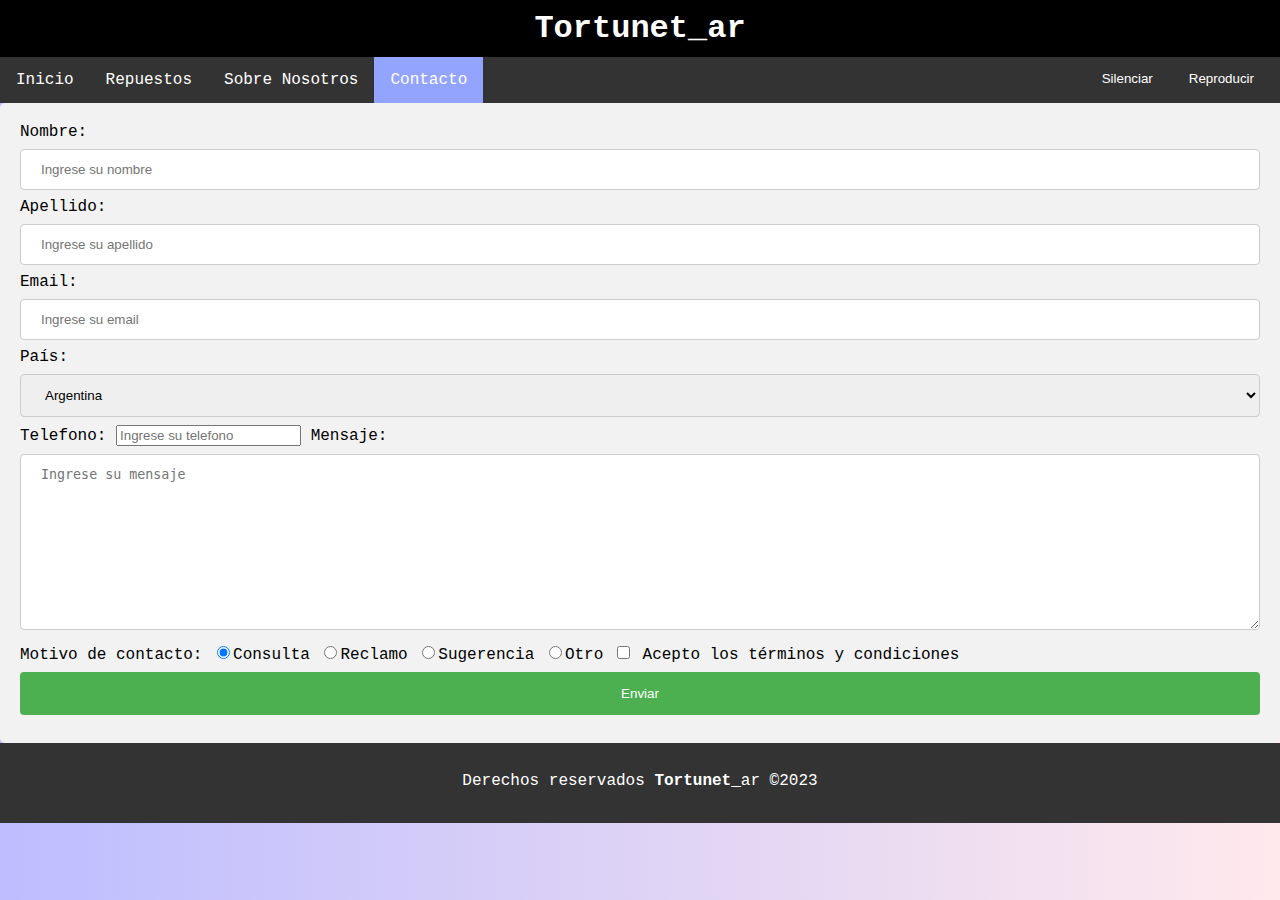
==== contacto.html @ 0074630c "Primer commit" ====
<!DOCTYPE html>
<html lang="en">

<head>
    <meta charset="UTF-8">
    <meta name="viewport" content="width=device-width, initial-scale=1.0">
    <title><b>Tortunet</b></title>
    <link rel="stylesheet" href="/style.css">
    <link rel="shorcunt icon" href="/assets/favicon-32x32.png">
    <link rel="stylesheet" href="https://cdnjs.cloudflare.com/ajax/libs/font-awesome/6.1.0/css/all.min.css">
</head>

<body>
    <audio id="musica" loop>
        <source src="/assets/audio/this-minimal-technology-pure-12327.mp3" type="audio/mp3">
        Tu navegador no soporta la reproducción de audio.
    </audio>

    <header>
        <h1><b>Tortunet</b>_ar</h1>
        <nav>
            <ul>
                <li><a href="index.html">Inicio</a></li>
                <li><a href="repuestos.html">Repuestos</a></li>
                <li><a href="sobrenosotros.html">Sobre Nosotros</a></li>
                <li><a class="active" href="contacto.html">Contacto</a></li>

                <button id="boton-reproducir">Reproducir</button>
                <button id="boton-silenciar"> Silenciar</button>

            </ul>
        </nav>
    </header>

    <div class="contenedor-formulario">
        <form action="">
            <label for="nombre">Nombre:</label>
            <input type="text" name="nombre" id="nombre" placeholder="Ingrese su nombre" required minlength="3">
            <label for="nombre">Apellido:</label>
            <input type="text" name="nombre" id="nombre" placeholder="Ingrese su apellido" required minlength="3">
            <label for="email">Email:</label>
            <input type="email" name="email" id="email" placeholder="Ingrese su email" required>
            <label for="pais">País:</label>
            <select name="pais" id="pais">
                <option value="argentina">Argentina</option>
                <option value="uruguay">Uruguay</option>
                <option value="chile">Chile</option>
                <option value="brasil">Brasil</option>
                <option value="paraguay">Paraguay</option>
                <option value="bolivia">Bolivia</option>
                <option value="peru">Perú</option>
                <option value="ecuador">Ecuador</option>
                <option value="colombia">Colombia</option>
                <option value="venezuela">Venezuela</option>
            </select>
            <label for="telefono">Telefono:</label>
            <input type="tel" name="telefono" id="telefono" placeholder="Ingrese su telefono">
            <label for="mensaje">Mensaje:</label>
            <textarea name="mensaje" id="mensaje" cols="30" rows="10" placeholder="Ingrese su mensaje"></textarea>
            <label for="motivo">Motivo de contacto:</label>
            <input type="radio" name="motivo" id="motivo" value="consulta" checked>Consulta
            <input type="radio" name="motivo" id="motivo" value="reclamo">Reclamo
            <input type="radio" name="motivo" id="motivo" value="sugerencia">Sugerencia
            <input type="radio" name="motivo" id="motivo" value="otro">Otro

            <input type="checkbox" name="aceptar" id="aceptar" required>
            <label for="aceptar">Acepto los términos y condiciones</label>
            <input type="submit" value="Enviar">
        </form>
    </div>

    <footer class="footer">
        <p>Derechos reservados <b>Tortunet</b>_ar &copy;2023</p>
    </footer>
</body>
<script src="/script.js"></script>

</html>
---- style.css ----
body {
    font-family: "Lucida Console", "Courier New", monospace;
    background: linear-gradient(to right, rgb(189, 189, 255), rgb(255, 233, 236));
    padding: 0;
    margin: 0;
}

header {
    text-align: center;
}

ul {
    list-style-type: none;
    margin: 0;
    padding: 0;
    overflow: hidden;
    background-color: #333;
}

li {
    float: left;
}

li a {
    display: block;
    color: white;
    text-align: center;
    padding: 14px 16px;
    text-decoration: none;
}

li a:hover:not(.active) {
    background-color: #111;
}

.active {
    background-color: #92a4ff;
}

h1 {
    background-color: black;
    padding: 10px;
    margin: 0;
    color: #ffffff;
}

h2 {
    font-size: 24px;
    margin: 0;
    padding: 0;
    margin: 15px;
    text-align: center;
}
.bienv h2 {
    background-color:#242424;
    padding: 10px;
    margin: 0;
    color: white;
    font-size: 2.5rem;
}
.col1 {
    background-color: rgb(207, 207, 207);
}

.container {
    max-width: 100%;
    margin: 0 auto;
    padding: 20px;
}

.container-preferencias {
    display: flex;
    justify-content: center;
}

p {
    font-size: 16px;
    line-height: 1.5;
    margin-bottom: 20px;
}

.imagen1 {
    float: right;
    margin: 0 0 20px 20px;
    max-width: 25%;
    height: auto;
}

.imagen2 {
    float: left;
    margin: 0 20px 20px 0;
    max-width: 25%;
    height: auto;
}

.imagen3 {
    float: right;
    margin: 0 0 20px 20px;
    max-width: 35%;
    height: auto;
}

.article {
    float: left;
    width: 70%;
    background-color: #FFF;
    padding: 10px;
    margin: 10px;
    border: 1px solid #CCC;
}

.footer {
    background-color: #333;
    color: #FFF;
    padding: 10px;
    text-align: center;
    clear: both;
    bottom: 0;
}

#boton-silenciar,
#boton-reproducir {
    padding: 14px 10px;
    margin-right: 1rem;
    box-decoration-break: unset;
    color: white;
    float: right;
    background-color: #00000000;
    border: none;
    cursor: pointer;
    text-align: center;
}

#boton-silenciar:hover:not(.active),
#boton-reproducir:hover:not(.active) {

    background-color: #111;
    text-align: center;
    padding: 14px 10px;
}


table {
    border-collapse: collapse;
    border: 2px solid rgb(200, 200, 200);
    letter-spacing: 1px;
    font-size: 1.5rem;
    background-color: #FFF;
}

td {
    border: 1px solid rgb(190, 190, 190);
    padding: 10px 20px;
}

th {
    border: 1px solid rgb(190, 190, 190);
    padding: 10px 20px;
    background-color: rgb(162, 162, 162);
}

video {
    width: 600px;
}

.fondo-video {
    position: relative;
    padding-bottom: 56.25%;
    /* 16:9 aspect ratio (ajusta esto según tu relación de aspecto) */
    height: 0;
    overflow: hidden;
}

.video-principal {
    position: absolute;
    top: 0;
    left: 0;
    width: 100%;
    height: 100%;
    z-index: 0;
}

.text-overlay {
    position: absolute;
    top: 0;
    left: 0;
    width: 100%;
    height: 100%;
    display: flex;
    flex-direction: column;
    justify-content: center;
    align-items: center;
    background: rgba(0, 0, 0, 0.5);
    /* Fondo semitransparente para hacer que el texto sea más legible */
}

.text-overlay p {
    color: white;
    text-align: center;
    font-size: 2rem;
    margin-bottom: 3rem;
}

.text-overlay .titulo-video-inicio {
    color: white;
    text-align: center;
    font-size: 4rem;
    margin-bottom: 6rem;
    background-color: rgba(0, 0, 0, 0.433);
    box-shadow: 10px 10px 5px 0px rgba(0, 0, 0, 0.75);
    border: transparent 10px solid;
}

div.gallery {
    margin: 5px;
    border: 1px solid #ccc;
    float: left;
    width: 33vw;
}

div.gallery:hover {
    border: 1px solid #777;
}

div.gallery img {
    width: 100%;
    height: auto;
}

div.desc {
    padding: 15px;
    text-align: center;
}

.centrado {
    display: flex;
    justify-content: center;
}

.centrado-audio {
    display: flex;
    justify-content: center;
    z-index: 1;
    width: 100%;
    height: 100%;
    top: 0;
    left: 0;
    align-items: center;
    background: rgba(0, 0, 0, 0.5);
    /* Fondo semitransparente para hacer que el texto sea más legible */
}

.centrado-audio audio::-webkit-media-controls-play-button {
    color: #11ff00;
    /* Cambiar el color del botón de reproducción en navegadores webkit */
}

.centrado-audio audio {
    width: 32%;
}


.centrado-principal {
    display: flex;
    justify-content: center;
    align-items: center;
    position: relative;
    background: rgba(0, 0, 0, 0.5);
    z-index: 0;
    /* Fondo semitransparente para hacer que el texto sea más legible */
}

input[type=text],
        input[type=email],
        textarea,
        select {
            width: 100%;
            padding: 12px 20px;
            margin: 8px 0;
            display: inline-block;
            border: 1px solid #ccc;
            border-radius: 4px;
            box-sizing: border-box;
        }

        input[type=submit] {
            width: 100%;
            background-color: #4CAF50;
            color: white;
            padding: 14px 20px;
            margin: 8px 0;
            border: none;
            border-radius: 4px;
            cursor: pointer;
        }

        input[type=submit]:hover {
            background-color: #45a049;
        }

        div.contenedor-formulario {
            border-radius: 5px;
            background-color: #f2f2f2;
            padding: 20px;
        }
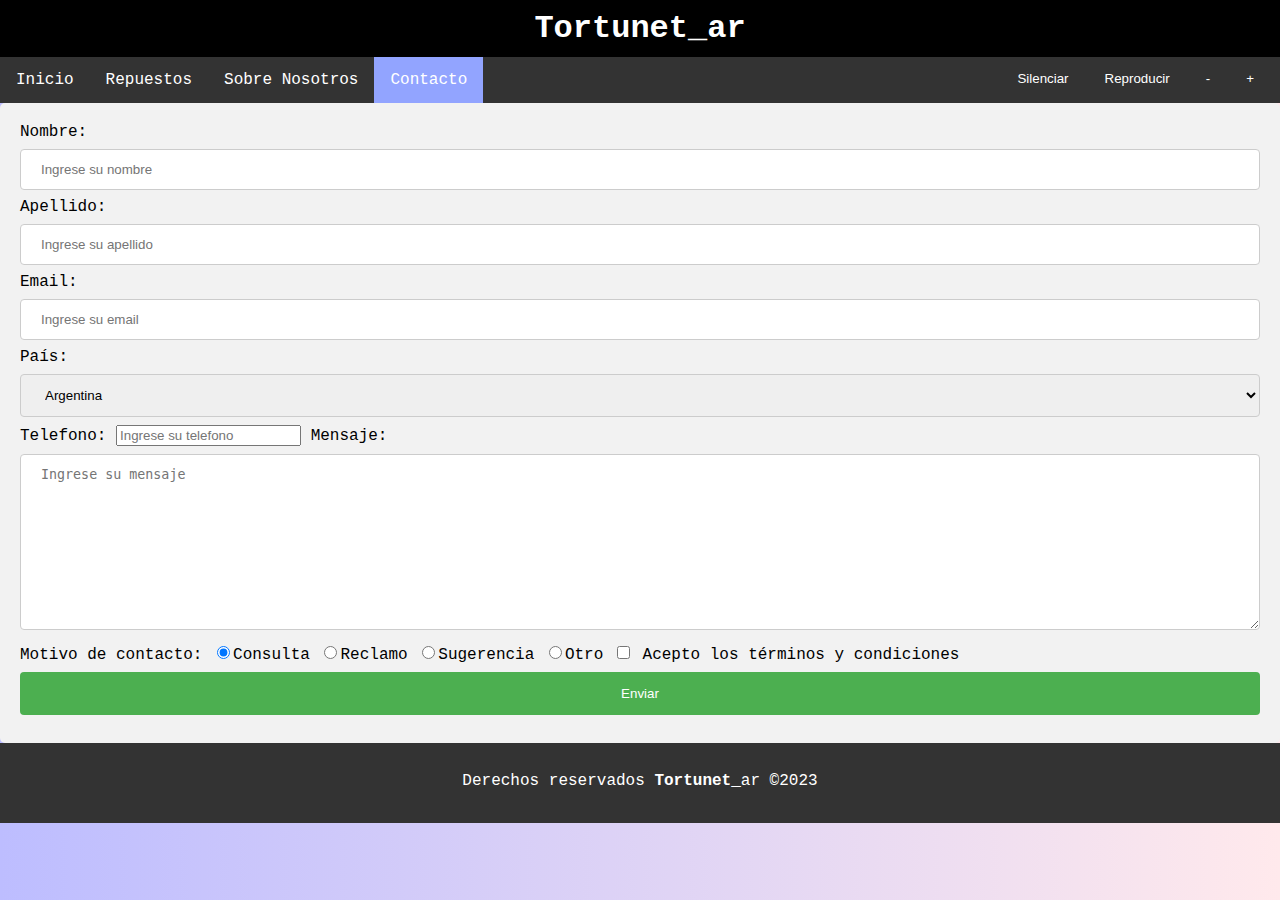
==== commit 90a06e76: "agregado de volumen de musica principal" ====
--- a/contacto.html
+++ b/contacto.html
@@ -24,7 +24,8 @@
                 <li><a href="repuestos.html">Repuestos</a></li>
                 <li><a href="sobrenosotros.html">Sobre Nosotros</a></li>
                 <li><a class="active" href="contacto.html">Contacto</a></li>
-
+                <button id="aumentarVolumen">+</button>
+                <button id="disminuirVolumen">-</button>
                 <button id="boton-reproducir">Reproducir</button>
                 <button id="boton-silenciar"> Silenciar</button>
 
--- a/style.css
+++ b/style.css
@@ -51,13 +51,15 @@
     margin: 15px;
     text-align: center;
 }
+
 .bienv h2 {
-    background-color:#242424;
+    background-color: #242424;
     padding: 10px;
     margin: 0;
     color: white;
     font-size: 2.5rem;
 }
+
 .col1 {
     background-color: rgb(207, 207, 207);
 }
@@ -131,14 +133,34 @@
     text-align: center;
 }
 
+
 #boton-silenciar:hover:not(.active),
 #boton-reproducir:hover:not(.active) {
-
     background-color: #111;
     text-align: center;
     padding: 14px 10px;
 }
 
+#aumentarVolumen,
+#disminuirVolumen {
+    box-decoration-break: unset;
+    border: none;
+    margin-right: 1rem;
+    box-decoration-break: unset;
+    color: white;
+    float: right;
+    background-color: #00000000;
+    padding: 14px 10px;
+}
+
+#aumentarVolumen:hover:not(.active),
+#disminuirVolumen:hover:not(.active){
+    background-color: #111;
+    text-align: center;
+    box-decoration-break: unset;
+    border: none;
+    padding: 14px 10px;
+} 
 
 table {
     border-collapse: collapse;
@@ -271,35 +293,35 @@
 }
 
 input[type=text],
-        input[type=email],
-        textarea,
-        select {
-            width: 100%;
-            padding: 12px 20px;
-            margin: 8px 0;
-            display: inline-block;
-            border: 1px solid #ccc;
-            border-radius: 4px;
-            box-sizing: border-box;
-        }
-
-        input[type=submit] {
-            width: 100%;
-            background-color: #4CAF50;
-            color: white;
-            padding: 14px 20px;
-            margin: 8px 0;
-            border: none;
-            border-radius: 4px;
-            cursor: pointer;
-        }
-
-        input[type=submit]:hover {
-            background-color: #45a049;
-        }
-
-        div.contenedor-formulario {
-            border-radius: 5px;
-            background-color: #f2f2f2;
-            padding: 20px;
-        }+input[type=email],
+textarea,
+select {
+    width: 100%;
+    padding: 12px 20px;
+    margin: 8px 0;
+    display: inline-block;
+    border: 1px solid #ccc;
+    border-radius: 4px;
+    box-sizing: border-box;
+}
+
+input[type=submit] {
+    width: 100%;
+    background-color: #4CAF50;
+    color: white;
+    padding: 14px 20px;
+    margin: 8px 0;
+    border: none;
+    border-radius: 4px;
+    cursor: pointer;
+}
+
+input[type=submit]:hover {
+    background-color: #45a049;
+}
+
+div.contenedor-formulario {
+    border-radius: 5px;
+    background-color: #f2f2f2;
+    padding: 20px;
+}